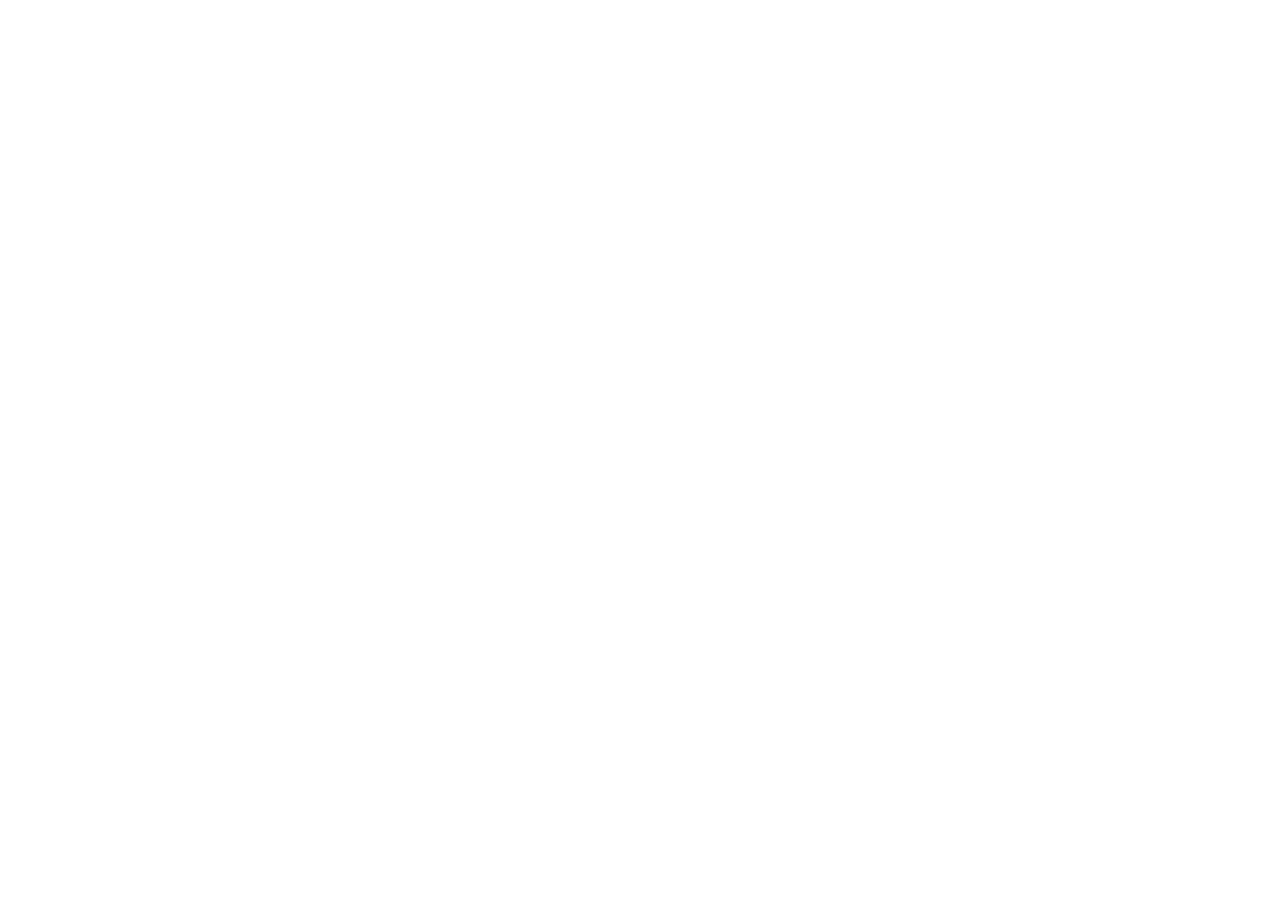
==== index.html @ 4636228f "html-t" ====
<!DOCTYPE html>
<html lang="en">
<head>
    <meta charset="UTF-8">
    <meta name="viewport" content="width=device-width, initial-scale=1.0">
    <title>flexbox</title>
</head>
<body>
    
</body>
</html>
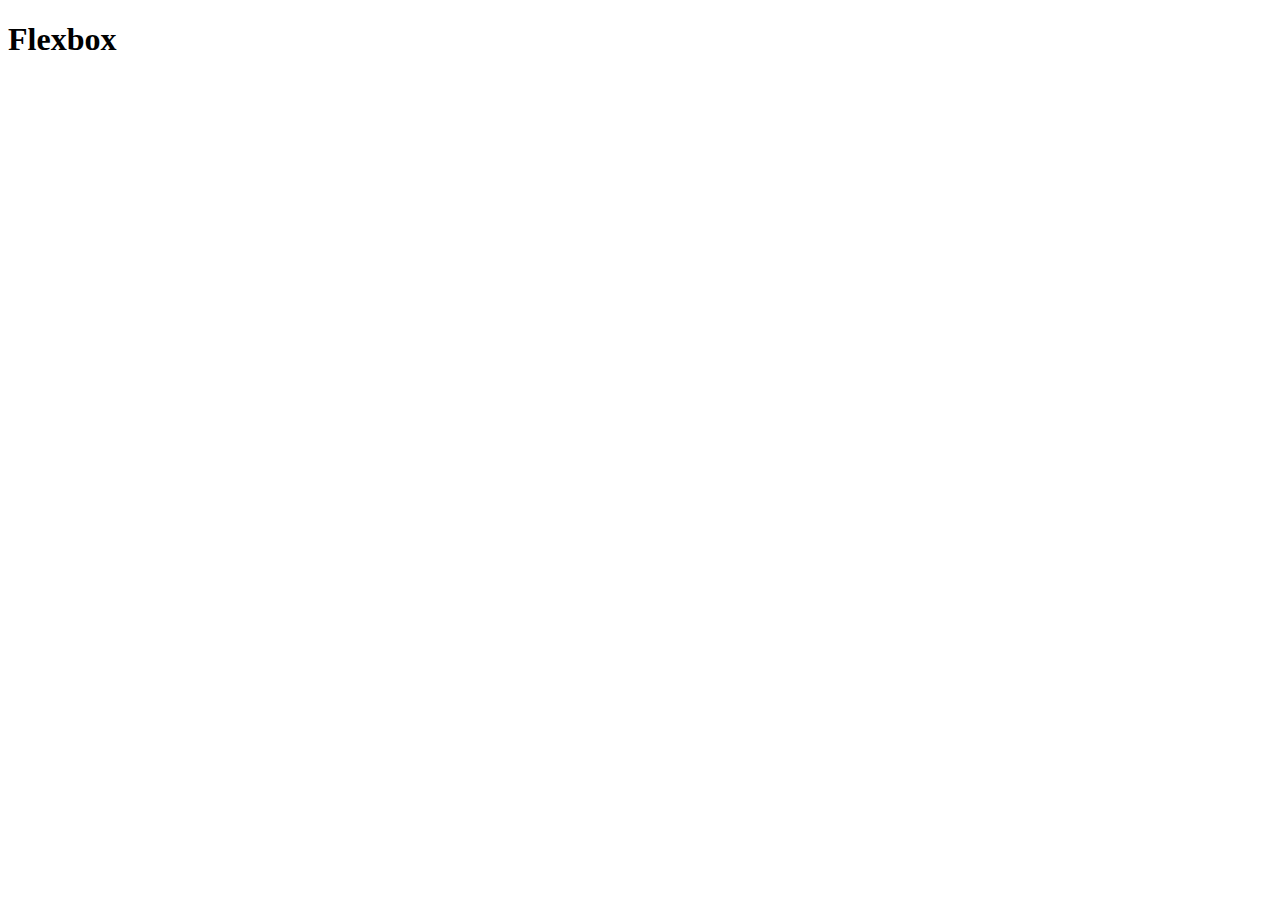
==== commit 6e2d4d61: "committing" ====
--- a/index.html
+++ b/index.html
@@ -6,6 +6,7 @@
     <title>flexbox</title>
 </head>
 <body>
+    <h1>Flexbox</h1>
     
 </body>
 </html>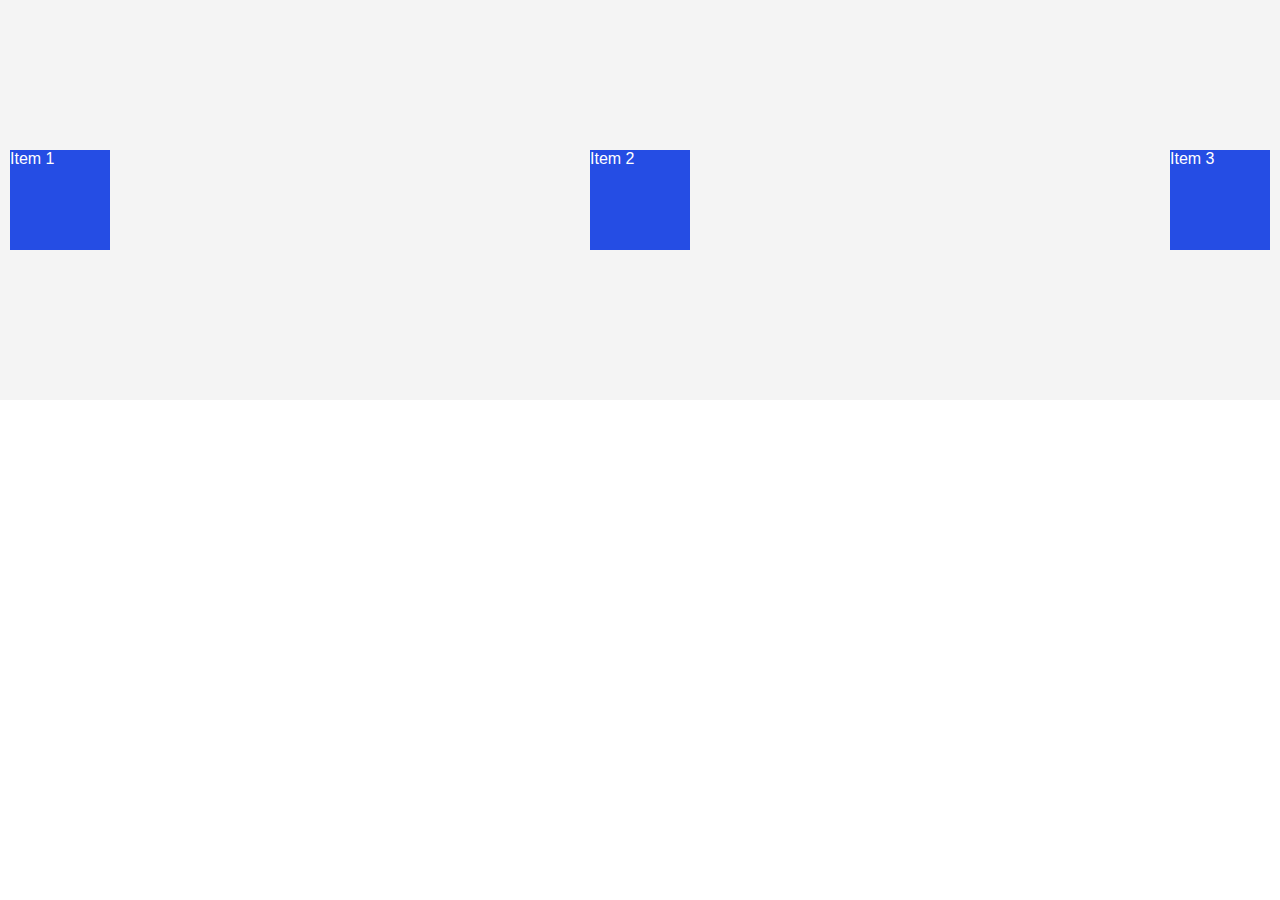
==== commit 2389fba3: "about-container-items" ====
--- a/index.html
+++ b/index.html
@@ -3,10 +3,14 @@
 <head>
     <meta charset="UTF-8">
     <meta name="viewport" content="width=device-width, initial-scale=1.0">
+    <link rel="stylesheet" href="index.css">
     <title>flexbox</title>
 </head>
 <body>
-    <h1>Flexbox</h1>
-    
+    <div class="flex-container">
+        <div class="item">Item 1</div>
+        <div class="item">Item 2</div>
+        <div class="item">Item 3</div>
+    </div>
 </body>
 </html>--- a/index.css
+++ b/index.css
@@ -0,0 +1,25 @@
+*{
+    box-sizing: border-box;
+    margin: 0;
+    padding: 0;
+}
+body{
+    font-family: Arial, Helvetica, sans-serif;
+}
+
+.item{
+    width: 100px;
+    height: 100px;
+    background-color: #254de4;
+    margin: 10px;
+    color: white;
+}
+
+.flex-container{
+    height: 400px;
+    display: flex;
+    background-color: #f4f4f4;
+    justify-content: space-between; /*   */
+    align-items: center;
+}
+
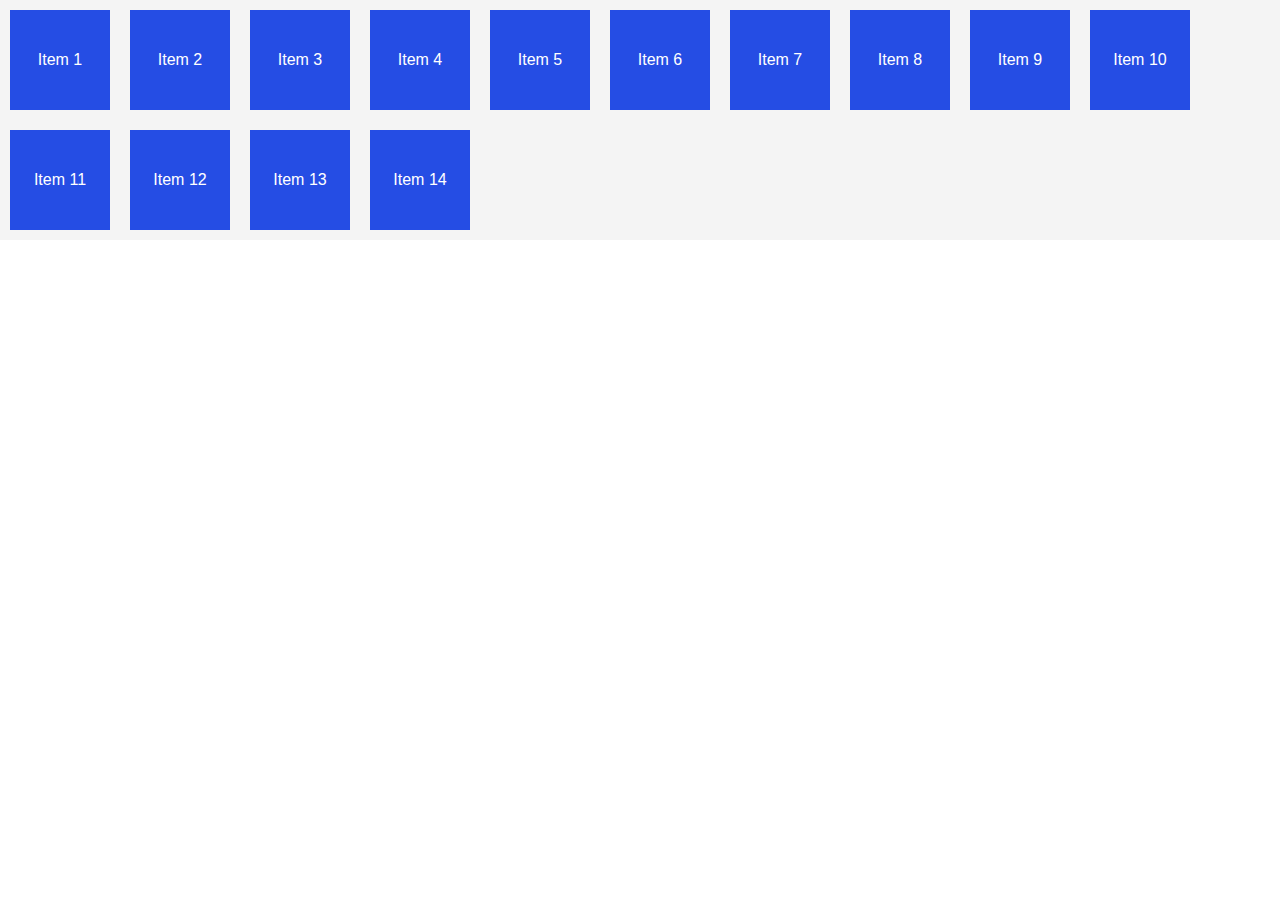
==== commit ce5a2ac5: "flex-wrap" ====
--- a/index.html
+++ b/index.html
@@ -11,6 +11,17 @@
         <div class="item">Item 1</div>
         <div class="item">Item 2</div>
         <div class="item">Item 3</div>
+        <div class="item">Item 4</div>
+        <div class="item">Item 5</div>
+        <div class="item">Item 6</div>
+        <div class="item">Item 7</div>
+        <div class="item">Item 8</div>
+        <div class="item">Item 9</div>
+        <div class="item">Item 10</div>
+        <div class="item">Item 11</div>
+        <div class="item">Item 12</div>
+        <div class="item">Item 13</div>
+        <div class="item">Item 14</div>
     </div>
 </body>
 </html>--- a/index.css
+++ b/index.css
@@ -7,19 +7,43 @@
     font-family: Arial, Helvetica, sans-serif;
 }
 
+.flex-container{
+    display: flex;
+    background-color: #f4f4f4;
+    justify-content: space-between; /*   */
+    align-items: end;
+
+
+    flex-direction: row;
+    justify-content: start;
+    /* justify-content is the main axis in aspect of column  */      /* main axis is vertical */
+    align-items: start;
+    /* align-items is the cross axis in aspect of column  */         /* cross axis is horizontal */
+
+    flex-wrap: wrap; /* when item's declare size cannot fit in line anymore, it will move last items to next line responsively  */
+   
+}
+
 .item{
     width: 100px;
     height: 100px;
     background-color: #254de4;
     margin: 10px;
     color: white;
-}
 
-.flex-container{
-    height: 400px;
+
+    /* to manage flex-items */
     display: flex;
-    background-color: #f4f4f4;
-    justify-content: space-between; /*   */
+    justify-content: center;
     align-items: center;
 }
 
+/* .item:nth-of-type(1){
+    align-self: start;
+}
+.item:nth-of-type(2){
+    align-self: center;
+}
+.item:nth-of-type(3){
+    align-self: end;
+} */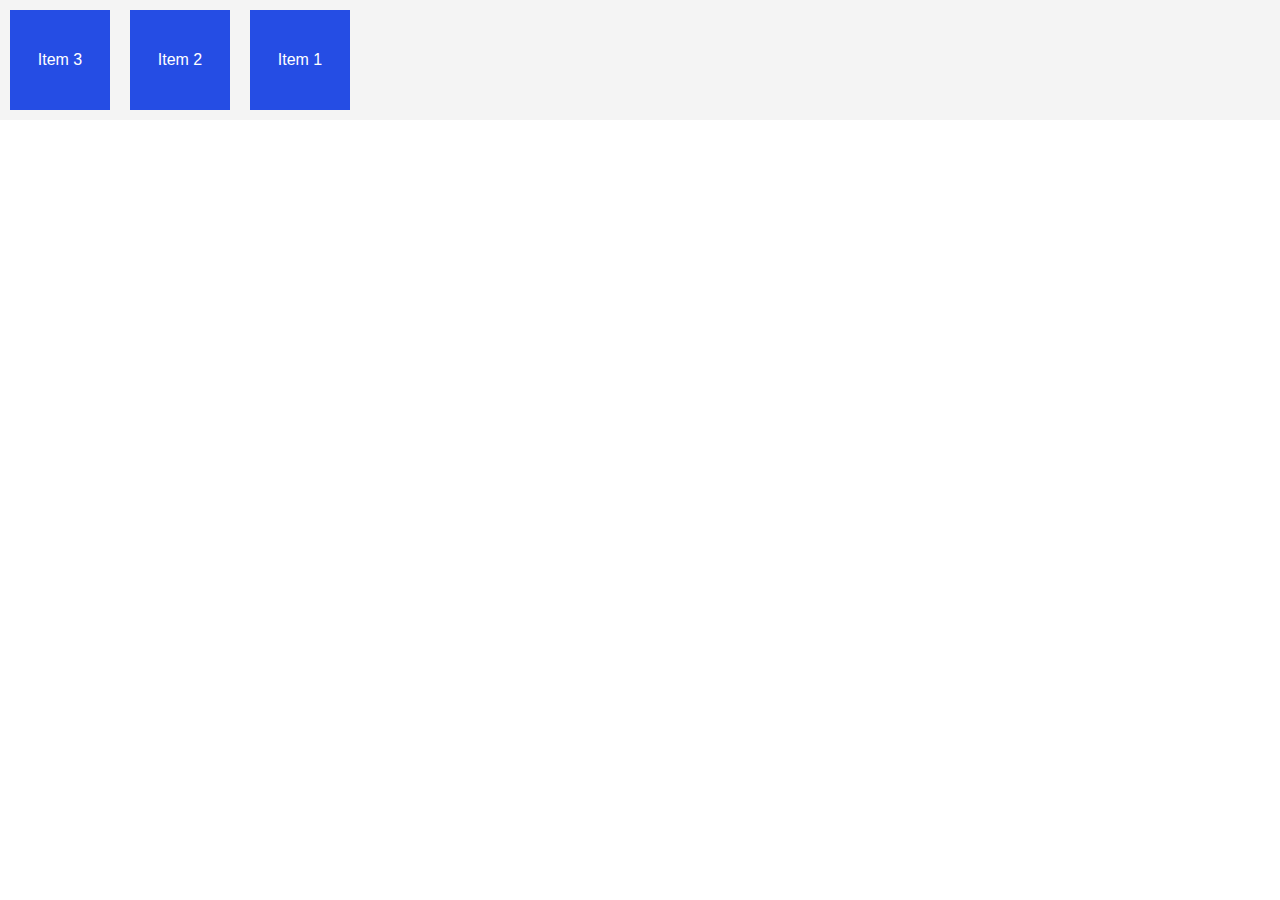
==== commit 8d7aa5a9: "item-orders" ====
--- a/index.html
+++ b/index.html
@@ -11,17 +11,6 @@
         <div class="item">Item 1</div>
         <div class="item">Item 2</div>
         <div class="item">Item 3</div>
-        <div class="item">Item 4</div>
-        <div class="item">Item 5</div>
-        <div class="item">Item 6</div>
-        <div class="item">Item 7</div>
-        <div class="item">Item 8</div>
-        <div class="item">Item 9</div>
-        <div class="item">Item 10</div>
-        <div class="item">Item 11</div>
-        <div class="item">Item 12</div>
-        <div class="item">Item 13</div>
-        <div class="item">Item 14</div>
     </div>
 </body>
 </html>--- a/index.css
+++ b/index.css
@@ -10,17 +10,15 @@
 .flex-container{
     display: flex;
     background-color: #f4f4f4;
-    justify-content: space-between; /*   */
-    align-items: end;
 
 
-    flex-direction: row;
-    justify-content: start;
+    /* flex-direction: row; */
+    /* justify-content: start; */
     /* justify-content is the main axis in aspect of column  */      /* main axis is vertical */
-    align-items: start;
+    /* align-items: start; */
     /* align-items is the cross axis in aspect of column  */         /* cross axis is horizontal */
-
-    flex-wrap: wrap; /* when item's declare size cannot fit in line anymore, it will move last items to next line responsively  */
+    /* flex-wrap: wrap;  */
+    /* when item's declare size cannot fit in line anymore, it will move last items to next line responsively  */
    
 }
 
@@ -38,12 +36,12 @@
     align-items: center;
 }
 
-/* .item:nth-of-type(1){
-    align-self: start;
+.item:nth-of-type(1){
+    order: 3;
 }
 .item:nth-of-type(2){
-    align-self: center;
+    order: 2;
 }
 .item:nth-of-type(3){
-    align-self: end;
-} */+    order: 1;
+}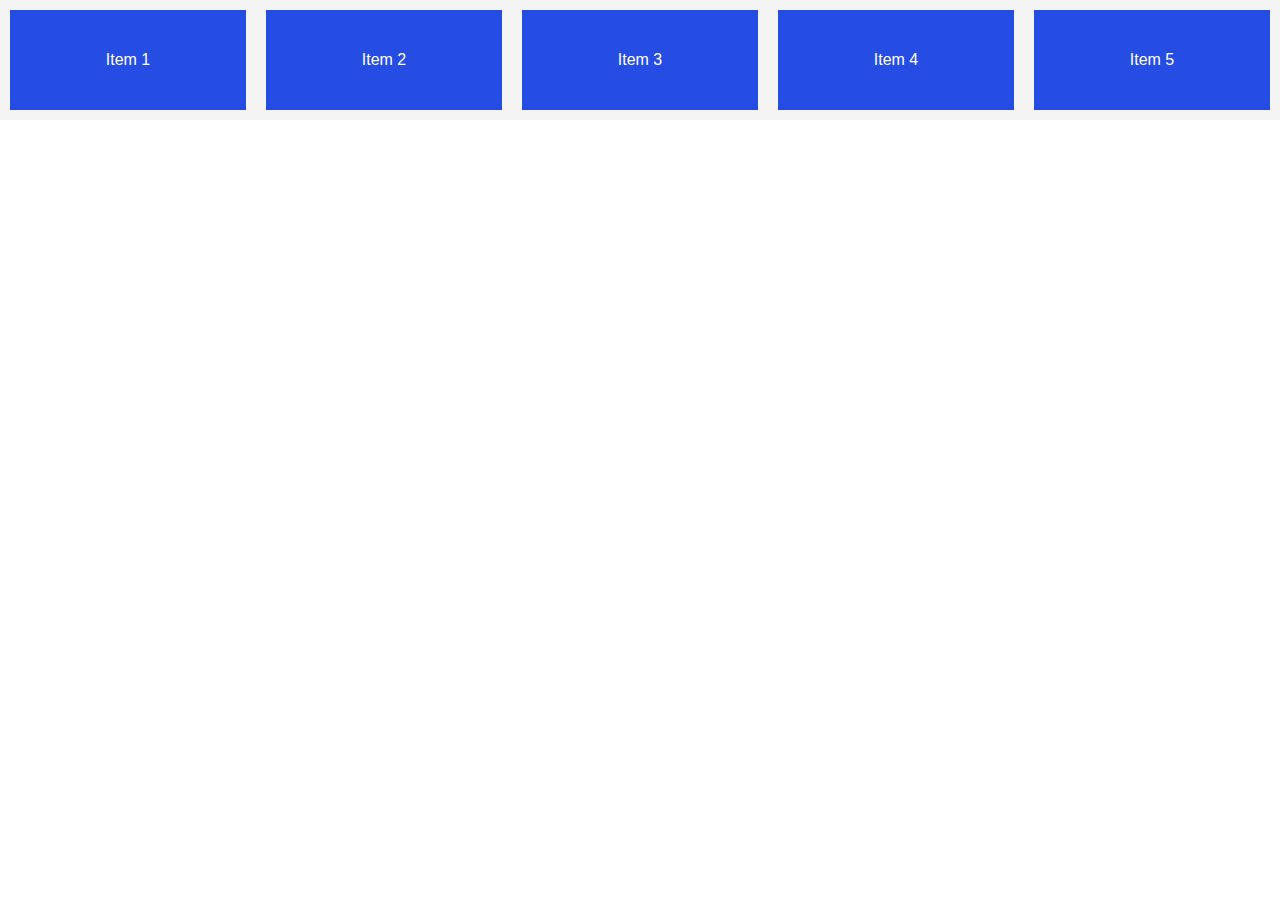
==== commit f84a319f: "about-flex-property" ====
--- a/index.html
+++ b/index.html
@@ -11,6 +11,8 @@
         <div class="item">Item 1</div>
         <div class="item">Item 2</div>
         <div class="item">Item 3</div>
+        <div class="item">Item 4</div>
+        <div class="item">Item 5</div>
     </div>
 </body>
 </html>--- a/index.css
+++ b/index.css
@@ -23,7 +23,11 @@
 }
 
 .item{
-    width: 100px;
+    
+    flex: 1 0 100px; 
+    /* flex: grow shrink basis*/
+    
+    /* flex-basis: 300px; flex-basis works as width  */
     height: 100px;
     background-color: #254de4;
     margin: 10px;
@@ -36,7 +40,29 @@
     align-items: center;
 }
 
-.item:nth-of-type(1){
+/* .item:nth-of-type(1){
+    flex-shrink: 1;
+}
+.item:nth-of-type(2){
+    flex-shrink: 2;
+}
+.item:nth-of-type(3){
+    flex-shrink: 3;
+} */
+/* item shrink according to given number */
+
+
+/* .item:nth-of-type(1){
+    flex-grow: 1;
+}  
+.item:nth-of-type(2){
+    flex-grow: 2;
+}
+.item:nth-of-type(3){
+    flex-grow: 1;
+} */    /* flex-grow makes the item grow 1x responsively, takes entire width of line */
+
+/* .item:nth-of-type(1){
     order: 3;
 }
 .item:nth-of-type(2){
@@ -44,4 +70,10 @@
 }
 .item:nth-of-type(3){
     order: 1;
-}+} */
+
+/* .item:nth-of-type(2){
+    flex-basis: 200px; 
+} */    /* flex-basis works as width  */
+
+
